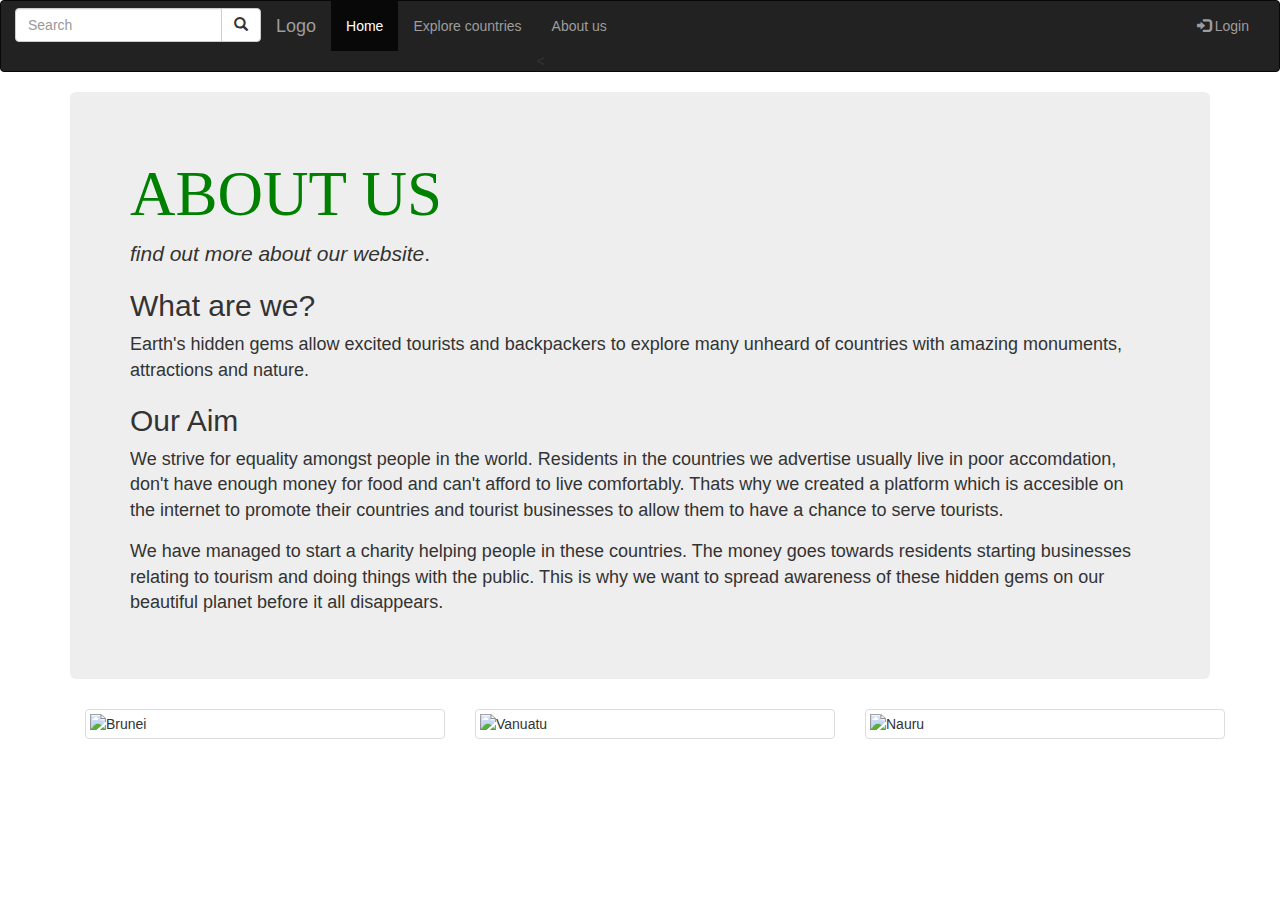
==== aboutus.html @ 31481d46 "aboutus.html" ====
<!DOCTYPE html>
<html>
<head>
<link rel="stylesheet" href="https://maxcdn.bootstrapcdn.com/bootstrap/3.3.7/css/bootstrap.min.css" integrity="sha384-BVYiiSIFeK1dGmJRAkycuHAHRg32OmUcww7on3RYdg4Va+PmSTsz/K68vbdEjh4u" crossorigin="anonymous">
<meta charset="utf-8">
<meta name="viewport" content="width=device-width, initial-scale=1">
<!-- script src="https://ajax.googleapis.com/ajax/libs/jquery/3.3.1/jquery.min.js"></script>
<script src="https://maxcdn.bootstrapcdn.com/bootstrap/3.4.0/js/bootstrap.min.js"></script> -->
<link rel="stylesheet" type="text/css" href="style2.css">
</head>

<body>
  <form class="navbar-form navbar-left" action="/action_page.php">
<div class="input-group">
  <input type="text" class="form-control" placeholder="Search">
  <div class="input-group-btn">
    <button class="btn btn-default" type="submit">
      <i class="glyphicon glyphicon-search"></i>
    </button>
  </div>
</div>
</form>
  <nav class="navbar navbar-inverse">
    <div class="container-fluid">
      <div class="navbar-header">
        <button type="button" class="navbar-toggle" data-toggle="collapse" data-target="#myNavbar">
          <span class="icon-bar"></span>
          <span class="icon-bar"></span>
          <span class="icon-bar"></span>
        </button>
        <a class="navbar-brand" href="#">Logo</a>
      </div>
      <div class="collapse navbar-collapse" id="myNavbar">
        <ul class="nav navbar-nav">
          <li class="active"><a href="#">Home</a></li>
          <li><a href="#">Explore countries</a></li>
          <li><a href="#">About us</a><
        </ul>
        <ul class="nav navbar-nav navbar-right">
          <li><a href="#"><span class="glyphicon glyphicon-log-in"></span> Login</a></li>
        </ul>
      </div>
    </div>
  </nav>

  <div class="container-fluid text-center">
      </div>

    <div class="container">
        <div class="jumbotron">
            <h1 id="aboutus">ABOUT US</h1>
            <p> <em>find out more about our website</em>.</p>
            <h2>What are we?</h2>
            <p id="whatarewe">Earth's hidden gems allow excited tourists and backpackers to explore many unheard of countries with amazing monuments, attractions and nature.</p>
            <h2>Our Aim</h2>
            <p id="aim">We strive for equality amongst people in the world. Residents in the countries we advertise usually live in poor accomdation, don't have enough money for food and can't afford to live comfortably. Thats why we created a platform which is accesible on the internet to promote their countries and tourist businesses to allow them to have a chance to serve tourists.</p>
            <p id="charity"> We have managed to start a charity helping people in these countries. The money goes towards residents starting businesses relating to tourism and doing things with the public. This is why we want to spread awareness of these hidden gems on our beautiful planet before it all disappears.</p>
          </div>

          <div class="container">
  <div class="row">
    <div class="col-md-4">
      <div class="thumbnail">

          <img src="https://sa.kapamilya.com/absnews/abscbnnews/media/2018/overseas/03/05/omarali.jpg" alt="Brunei" style="width:100%">
        </div>
        </a>
      </div>

    <div class="col-md-4">
      <div class="thumbnail">

          <img src="https://www.myvanuatu.com.au/wp-content/uploads/sites/14/2018/10/iStock_000031224340_XXXLarge-Copy.jpg" alt=Vanuatu style="width:100%">
        </a>
      </div>
    </div>
    <div class="col-md-4">
      <div class="thumbnail">

          <img src="https://encrypted-tbn0.gstatic.com/images?q=tbn:ANd9GcT59bt1_YXRs55gUvW7Fkuz63VeYAcpeUWliAo0qU0PHjV3Byx-" alt="Nauru" style="width:100%">

        </a>
      </div>
    </div>
    </div>
  </div>
</div>

</body>
</html>
---- style2.css ----
#aboutus {
   color:green;
   font-family:serif;
 }
 body{
   background-image: url(https://i.pinimg.com/originals/c4/63/80/c46380ef6e28d557d6423abc04fbb2e5.jpg);

 }
 h2{
   text-align:left;
 }
 #whatarewe{
   text-align:left;
   font-size:large
 }
#aim{
text-align:left;
font-size:large;
}
#charity{
  text-align: left;
  font-size: large;
}
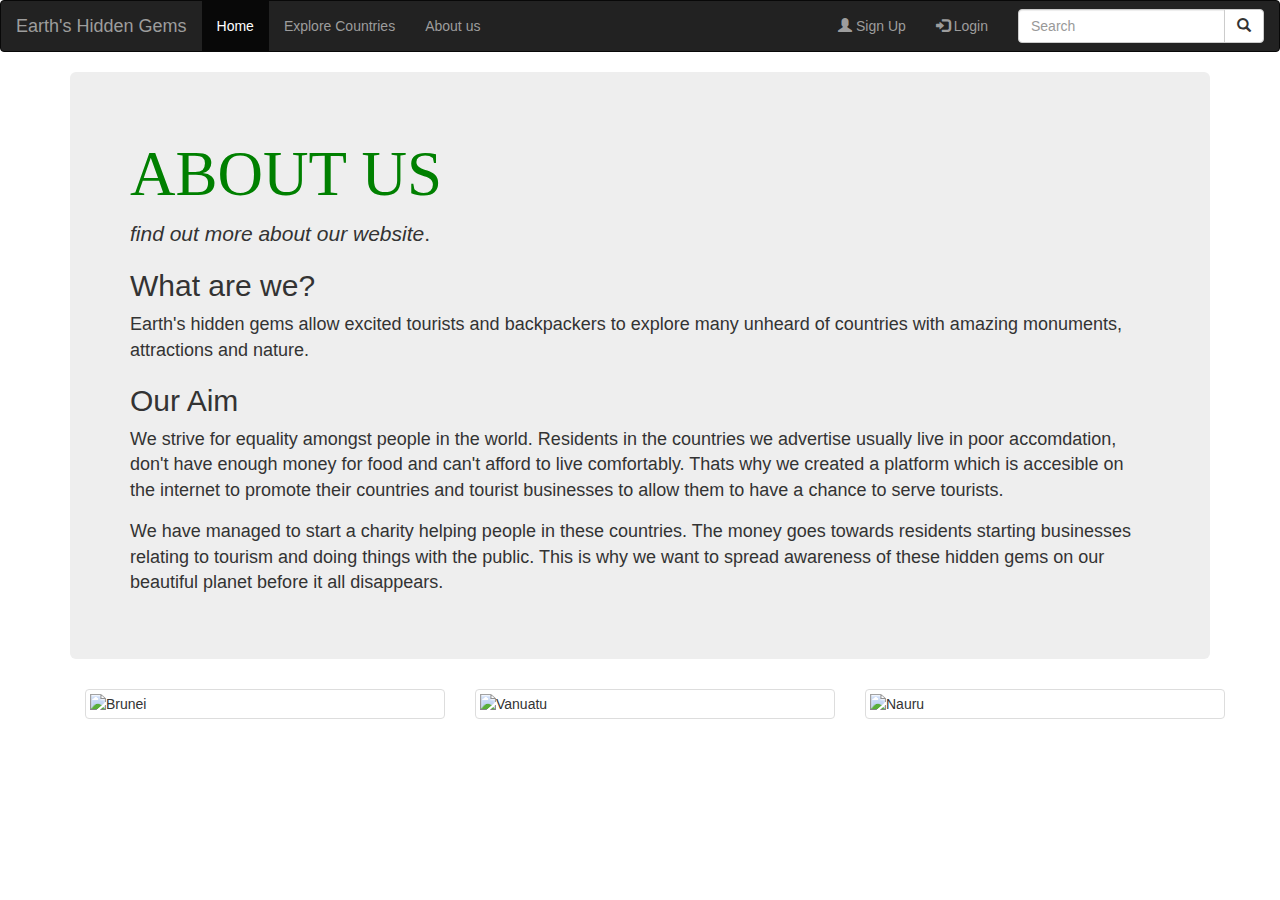
==== commit 00a029f1: "website" ====
--- a/aboutus.html
+++ b/aboutus.html
@@ -6,46 +6,36 @@
 <meta name="viewport" content="width=device-width, initial-scale=1">
 <!-- script src="https://ajax.googleapis.com/ajax/libs/jquery/3.3.1/jquery.min.js"></script>
 <script src="https://maxcdn.bootstrapcdn.com/bootstrap/3.4.0/js/bootstrap.min.js"></script> -->
-<link rel="stylesheet" type="text/css" href="style2.css">
+<link rel="stylesheet" href="style3.css">
 </head>
 
 <body>
-  <form class="navbar-form navbar-left" action="/action_page.php">
-<div class="input-group">
-  <input type="text" class="form-control" placeholder="Search">
-  <div class="input-group-btn">
-    <button class="btn btn-default" type="submit">
-      <i class="glyphicon glyphicon-search"></i>
-    </button>
+  <nav class="navbar navbar-inverse">
+  <div class="container-fluid">
+    <div class="navbar-header">
+      <a class="navbar-brand" href="#">Earth's Hidden Gems</a>
+    </div>
+    <ul class="nav navbar-nav">
+      <li class="active"><a href="C:\Users\e6430\Documents\GitHub\ilsaq.github.io\index.html">Home</a></li>
+      <li><a href="C:\Users\e6430\Documents\GitHub\ilsaq.github.io\explorecountries.html">Explore Countries</a></li>
+      <li><a href="C:\Users\e6430\Documents\GitHub\ilsaq.github.io\aboutus.html">About us</a></li>
+    </ul>
+    <form class="navbar-form navbar-right" action="/action_page.php">
+  <div class="input-group">
+    <input type="text" class="form-control" placeholder="Search">
+    <div class="input-group-btn">
+      <button class="btn btn-default" type="submit">
+        <i class="glyphicon glyphicon-search"></i>
+      </button>
+    </div>
   </div>
-</div>
-</form>
-  <nav class="navbar navbar-inverse">
-    <div class="container-fluid">
-      <div class="navbar-header">
-        <button type="button" class="navbar-toggle" data-toggle="collapse" data-target="#myNavbar">
-          <span class="icon-bar"></span>
-          <span class="icon-bar"></span>
-          <span class="icon-bar"></span>
-        </button>
-        <a class="navbar-brand" href="#">Logo</a>
-      </div>
-      <div class="collapse navbar-collapse" id="myNavbar">
-        <ul class="nav navbar-nav">
-          <li class="active"><a href="#">Home</a></li>
-          <li><a href="#">Explore countries</a></li>
-          <li><a href="#">About us</a><
-        </ul>
-        <ul class="nav navbar-nav navbar-right">
-          <li><a href="#"><span class="glyphicon glyphicon-log-in"></span> Login</a></li>
-        </ul>
-      </div>
-    </div>
+  </form>
+  <ul class="nav navbar-nav navbar-right">
+    <li><a href="#"><span class="glyphicon glyphicon-user"></span> Sign Up</a></li>
+    <li><a href="#"><span class="glyphicon glyphicon-log-in"></span> Login</a></li>
+  </ul>
+  </div>
   </nav>
-
-  <div class="container-fluid text-center">
-      </div>
-
     <div class="container">
         <div class="jumbotron">
             <h1 id="aboutus">ABOUT US</h1>
--- a/style3.css
+++ b/style3.css
@@ -0,0 +1,22 @@
+#aboutus{
+  color:green;
+  font-family:serif;
+}
+body{
+  background-image:url(https://i.pinimg.com/originals/c4/63/80/c46380ef6e28d557d6423abc04fbb2e5.jpg);
+}
+h2{
+  text-align:left;
+}
+#whatarewe{
+  text-align:left;
+  font-size:large;
+}
+#aim{
+text-align:left;
+font-size:large;
+}
+#charity{
+  text-align:left;
+  font-size:large;
+}
